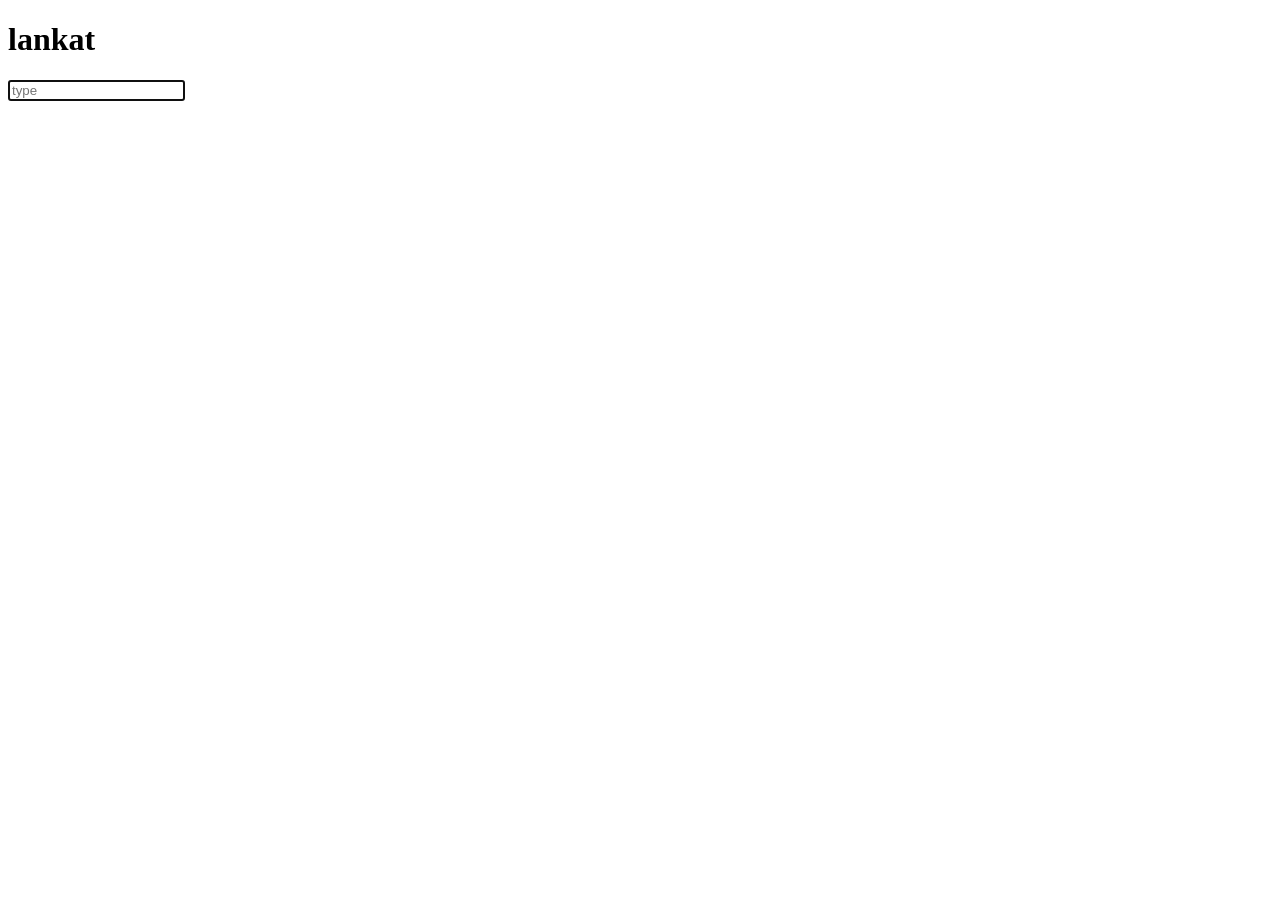
==== src/webpage/index.html @ 48932312 "so much refactoring, hopefully this is more readable" ====
<!DOCTYPE html>
<html>
<head>
    <meta charset="utf-8">
    <title>lankat</title>
        <link rel="stylesheet" href="/webpage/style.css">
</head>

<body>

<header>
<h1>lankat</h1>
 <span id="status"></span>
        </header>
    <main id = "chat"></main>

    <footer>
    <input id="box" autofocus placeholder="type">
    </footer>

<script src="/webpage/app.js"></script>

</body>
</html>
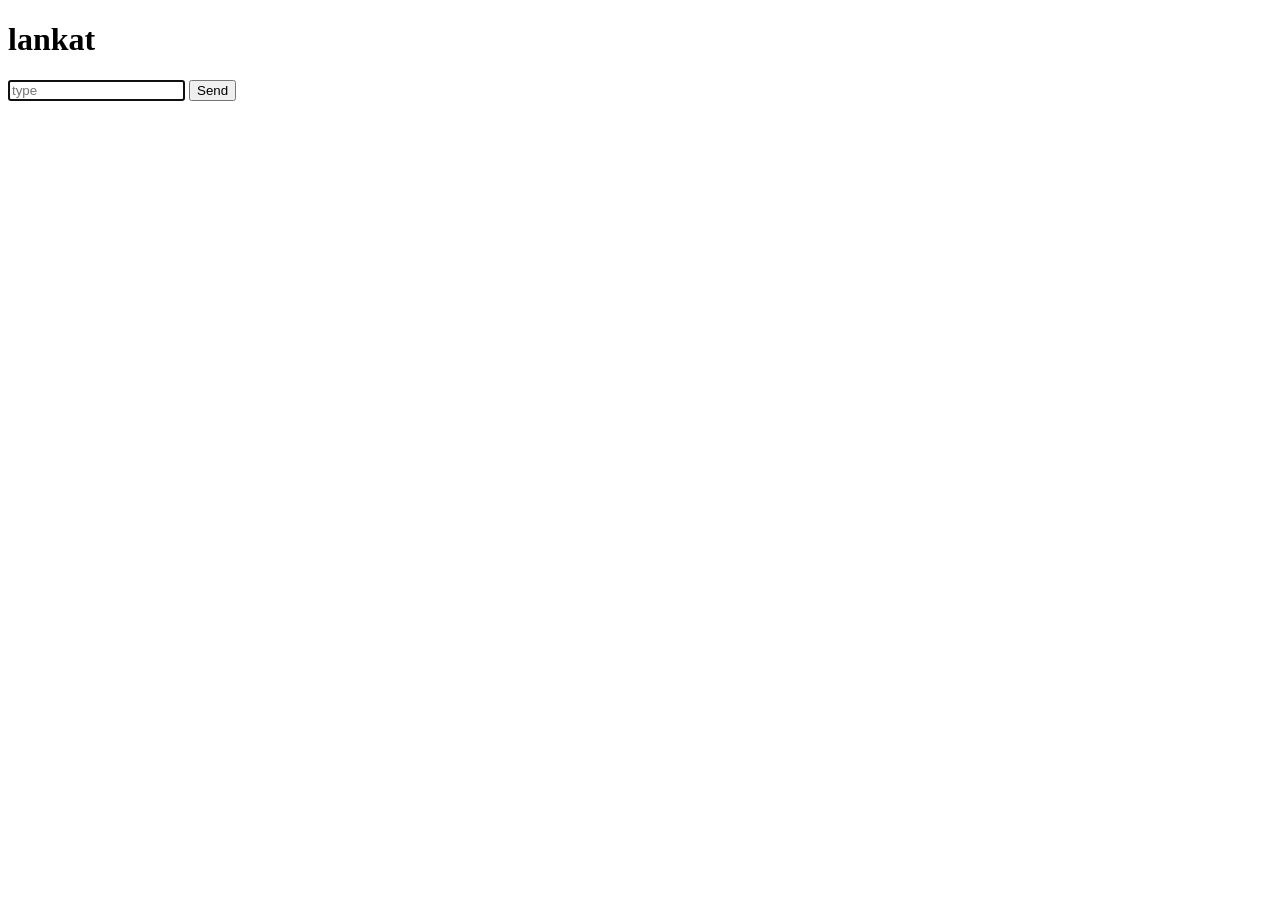
==== commit a8faf038: "much better ui, timestamps, send" ====
--- a/src/webpage/index.html
+++ b/src/webpage/index.html
@@ -3,7 +3,7 @@
 <head>
     <meta charset="utf-8">
     <title>lankat</title>
-        <link rel="stylesheet" href="/webpage/style.css">
+        <link rel="stylesheet" href="/style.css">
 </head>
 
 <body>
@@ -16,9 +16,10 @@
 
     <footer>
     <input id="box" autofocus placeholder="type">
+    <button id="send">Send</button>
     </footer>
 
-<script src="/webpage/app.js"></script>
+<script src="/app.js"></script>
 
 </body>
 </html>
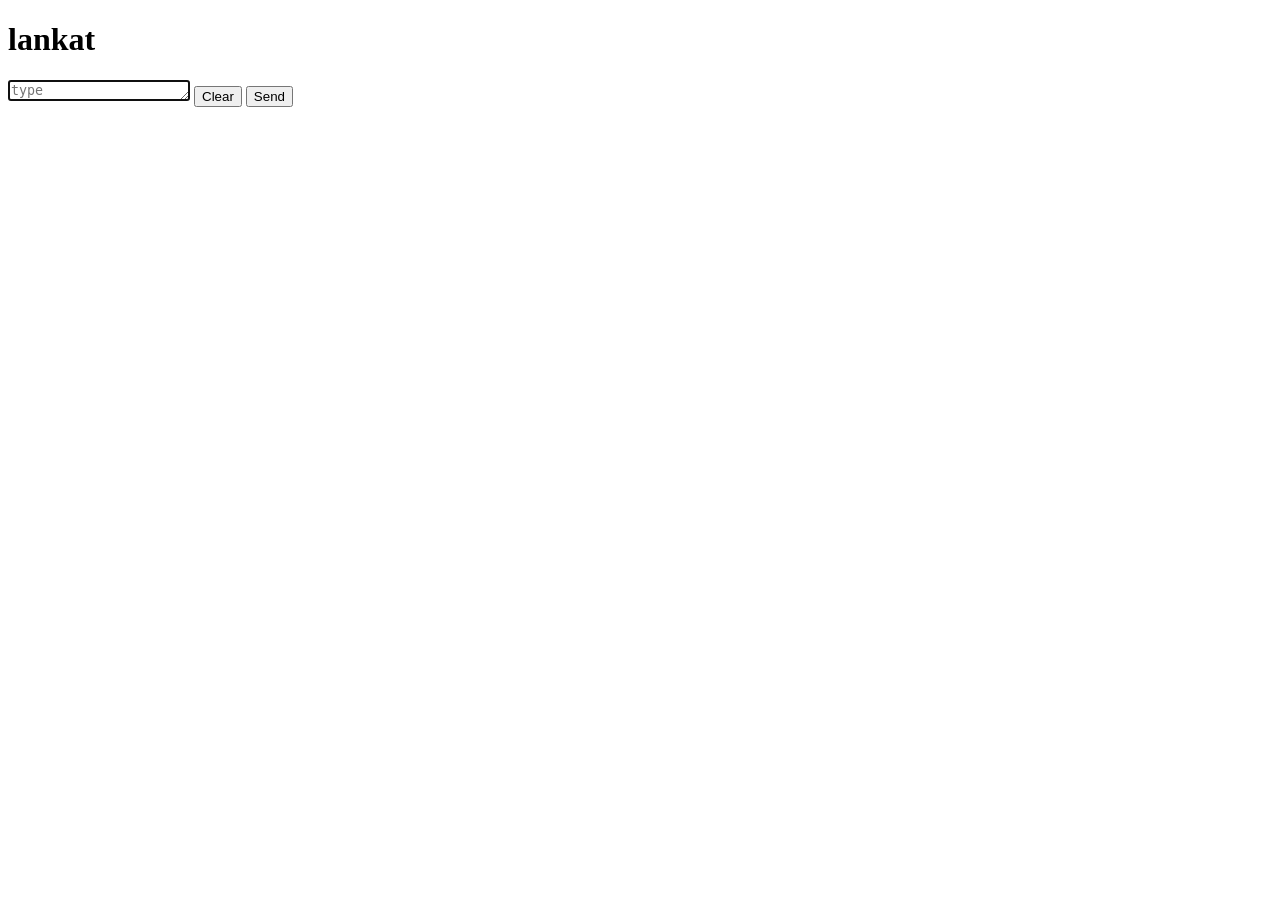
==== commit 64bb0ff5: "added history, names, clear, multiline to website" ====
--- a/src/webpage/index.html
+++ b/src/webpage/index.html
@@ -10,12 +10,15 @@
 
 <header>
 <h1>lankat</h1>
+<span id="you"></span>
+<span id="peers"></span>
  <span id="status"></span>
         </header>
     <main id = "chat"></main>
 
     <footer>
-    <input id="box" autofocus placeholder="type">
+    <textarea id="box" autofocus placeholder="type" rows="1"></textarea>
+    <button id="clear">Clear</button>
     <button id="send">Send</button>
     </footer>
 
